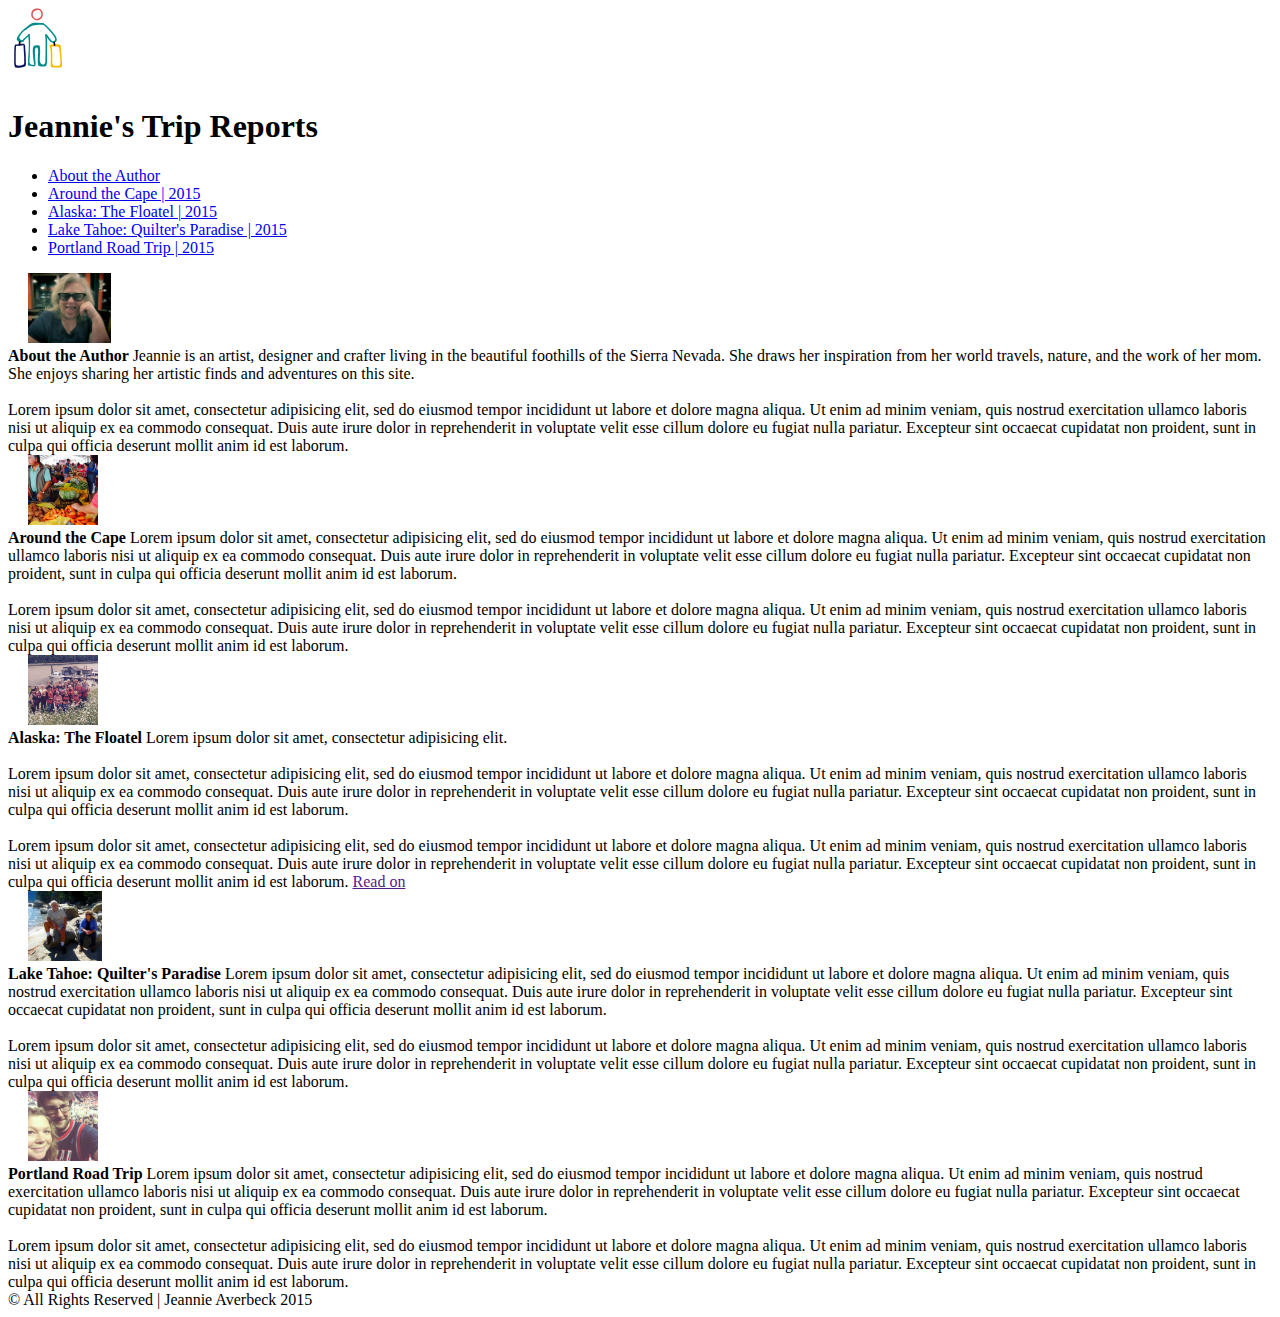
==== img/Jeannie Abroad.html @ a8317616 "adding the flex container I should have during It 2" ====
<!DOCTYPE html>
<!-- saved from url=(0063)file:///Users/Michael/Documents/pcs/Magazine/index.html#Contact -->
<html><head><meta http-equiv="Content-Type" content="text/html; charset=windows-1252">
  <title>Jeannie Abroad</title>
  <link rel="stylesheet" href="file:///Users/Michael/Documents/pcs/Magazine/css/main.css">
</head>


<body><header>
  <div class="logo">
    <svg xmlns="http://www.w3.org/2000/svg" xmlns:xlink="http://www.w3.org/1999/xlink" version="1.1" x="0px" y="0px" viewBox="0 0 48 60" enable-background="new 0 0 48 48" xml:space="preserve" height="75px"><g><g><g><path fill="#dc5757" d="M23.7,8.7c-1.8,0.1-3.6-1.2-3.9-3c-0.3-2.2,1-3.7,3.1-4c0.8-0.1,1.7-0.1,2.5,0.3c1,0.5,1.2,2.1,1.3,3.1     c0.1,2.1-1.3,3.3-3.2,3.6c-0.8,0.2-0.5,1.4,0.3,1.2c2.8-0.5,4.2-2.6,4.1-5.4c-0.2-3.2-2.5-4.4-5.4-4.1c-2.7,0.3-4,2.6-3.9,5.2     c0.1,2.5,2.7,4.3,5.1,4.3C24.5,10,24.5,8.7,23.7,8.7L23.7,8.7z"></path></g></g><g><g><path fill="#008b8b" d="M16.5,20.7c-1.5,2-3.8,3.1-5.2,5.3c-0.4,0.7,0.7,1.3,1.1,0.6c1.3-2,3.5-3.1,5-5     C17.9,21,17,20.1,16.5,20.7L16.5,20.7z"></path></g></g><g><g><path fill="#008b8b" d="M11.5,25.9c-2.6-1.1-3.2-2.4-1.8-3.8c0.7-1,1.4-2,2.2-2.9c1.1-1.2,2.6-1.9,3.8-2.9     c3.8-3.2,7.4-2.9,12.2-3c0.8,0,0.8-1.3,0-1.3c-2.5,0-8-1-10,0.8c-2.8,2.4-6.3,4.5-8.5,7.5C8.5,21.7,6,24.4,7.5,26     c1.3,1.5,2.9,1.8,4.7,1C12.9,26.7,12.2,25.6,11.5,25.9L11.5,25.9z"></path></g></g><g><g><path fill="#008b8b" d="M27.8,13.2c3.1,2,5.3,4.8,7.6,7.6c0.6,0.8,1.2,1.5,1.7,2.4c0.2,0.5,0.5,1,0.7,1.5     c-0.4,1.8-1.3,2.3-2.9,1.4c-1.4-1.2-2.6-3.4-3.8-4.9c-0.5-0.6-1.6,0-1.1,0.6c1.5,2,3,5.1,5.5,6c0.9,0.4,3.2-0.6,3.4-1.6     c0.6-2.4-1.3-4.5-2.7-6.2c-2.3-2.9-4.7-5.7-7.9-7.8C27.7,11.7,27.1,12.8,27.8,13.2L27.8,13.2z"></path></g></g><g><g><path fill="#008b8b" d="M29.7,21.6c0.6,4.5,0.3,9.1,0.3,13.7c0,2.5-0.1,5-0.1,7.6c-0.1,4.2-4.6,2.3-4.5-1.1c0-3.4,0.8-7.8,0-11.2     c-0.3-1.3-3.5-0.4-4.2-0.4c-2.8,0.3-0.4,13.2-0.2,15.3c-0.9,0-1.8-0.2-2.8-0.4c-1-0.9-1.3-2-0.9-3.3c0.1-2.4,0.2-4.8,0.2-7.3     c0.1-4.3,0.5-8.7-0.1-13c-0.1-0.8-1.3-0.5-1.2,0.3c1.1,7.6-0.1,15.9-0.3,23.6c0,0.3,0.2,0.6,0.5,0.6c5.6,0.9,6,1.7,5.5-4.1     c-0.2-2.3-0.3-4.7-0.4-7c-0.2-3.8,2.7-4.7,2.6-0.4c0,3.5-0.7,7.7,0,11.2c0.3,1.3,6.1,1.6,6.6,0.3c1.2-3.1,0.4-7.5,0.5-10.8     c0.1-4.6,0.3-9.1-0.3-13.7C30.8,20.8,29.6,20.8,29.7,21.6L29.7,21.6z"></path></g></g><g><g><path fill="#0a105c" d="M5.2,30.3c-0.2,3.1-0.3,6.3-0.2,9.4c0,2.2-0.3,5.2,0.4,7.2c0.6,1.8,7.2,0.3,8.4-0.4     c0.9-0.5,0.4-3,0.5-3.6c0-3.5-0.2-7-0.5-10.5c-0.1-0.7,0.2-3-0.8-3.6c-1.4-0.8-5.3,0.3-6.9,0.4c-0.8,0.1-0.8,1.3,0,1.3     c1.7-0.2,3.3-0.3,5-0.5c1.2-0.5,1.6-0.2,1.3,1c0.1,0.9,0.2,1.7,0.2,2.6c0.3,3.5,0.4,7,0.4,10.5c0,2.5-4.1,2-5.7,2     c-1.5,0-1.1-4.4-1.1-5.2c-0.1-3.6,0-7.2,0.2-10.8C6.5,29.5,5.2,29.5,5.2,30.3L5.2,30.3z"></path></g></g><g><g><path fill="#000000" d="M9.9,29.4C9.9,28.6,10,27.8,10,27c0.1-0.8-1.2-0.8-1.3,0c-0.1,0.8-0.1,1.6-0.2,2.4     C8.6,30.2,9.8,30.2,9.9,29.4L9.9,29.4z"></path></g></g><g><g><path fill="#f6ba00" d="M33.8,30.7c1.6,0,3.3,0,4.9,0c2.9,0,2.4,2.5,2.6,4.8c0.1,1.3,1.5,10.7-0.3,10.7c-1.5,0-3,0-4.5,0     c-1.5,0-1-5.6-1-6.5c-0.1-2.9,0.2-6.5-0.8-9.3c-0.3-0.8-1.5-0.4-1.2,0.3c0.9,2.7,0.7,6.2,0.8,9c0.1,2.3-0.4,5,0.1,7.2     c0.1,0.2,0.2,0.4,0.4,0.4c2,0.5,5.7,0.5,7.7,0c1.5-0.4,0.5-5.9,0.4-7c-0.1-2-0.3-4.1-0.5-6.1c-0.1-1.2,0.1-3.3-0.5-4.4     c-0.8-1.3-6.7-0.4-8.1-0.4C33,29.4,33,30.7,33.8,30.7L33.8,30.7z"></path></g></g><g><g><path fill="#000000" d="M36.3,27.3c0.1,0.8,0.2,1.6,0.3,2.5c0.1,0.8,1.3,0.8,1.3,0c-0.1-0.8-0.2-1.6-0.3-2.5     C37.4,26.5,36.2,26.5,36.3,27.3L36.3,27.3z"></path></g></g></g></svg>
  </div>
    <h1>Jeannie's Trip Reports</h1>
</header>


  <div class="mainNav">
    <nav>
      <ul>
        <li><a href="file:///Users/Michael/Documents/pcs/Magazine/index.html#About">About the Author</a></li>
        <li><a href="file:///Users/Michael/Documents/pcs/Magazine/index.html#Cape">Around the Cape | 2015</a></li>
        <li><a href="file:///Users/Michael/Documents/pcs/Magazine/index.html#Alaska">Alaska: The Floatel | 2015</a></li>
        <li><a href="file:///Users/Michael/Documents/pcs/Magazine/index.html#Tahoe">Lake Tahoe: Quilter's Paradise | 2015</a>
        </li><li><a href="file:///Users/Michael/Documents/pcs/Magazine/index.html#Oregon">Portland Road Trip | 2015</a></li>
      </ul>
    </nav>
  </div>
  <div class="content">
    <article id="About">
      <img src="./Jeannie Abroad_files/SillyMom.jpg" hspace="20" height="70"><br><strong>About the Author </strong>Jeannie is an artist, designer and crafter living in the beautiful foothills of the Sierra Nevada. She draws her inspiration from her world travels, nature, and the work of her mom. She enjoys sharing her artistic finds and adventures on this site.<br><br>Lorem ipsum dolor sit amet, consectetur adipisicing elit, sed do eiusmod tempor incididunt ut labore et dolore magna aliqua. Ut enim ad minim veniam, quis nostrud exercitation ullamco laboris nisi ut aliquip ex ea commodo consequat. Duis aute irure dolor in reprehenderit in voluptate velit esse cillum dolore eu fugiat nulla pariatur. Excepteur sint occaecat cupidatat non proident, sunt in culpa qui officia deserunt mollit anim id est laborum.
    </article>
    <article id="Cape"><img src="./Jeannie Abroad_files/Market.jpg" height="70" hspace="20"><br><strong>Around the Cape </strong>Lorem ipsum dolor sit amet, consectetur adipisicing elit, sed do eiusmod tempor incididunt ut labore et dolore magna aliqua. Ut enim ad minim veniam, quis nostrud exercitation ullamco laboris nisi ut aliquip ex ea commodo consequat. Duis aute irure dolor in reprehenderit in voluptate velit esse cillum dolore eu fugiat nulla pariatur. Excepteur sint occaecat cupidatat non proident, sunt in culpa qui officia deserunt mollit anim id est laborum.<br><br>Lorem ipsum dolor sit amet, consectetur adipisicing elit, sed do eiusmod tempor incididunt ut labore et dolore magna aliqua. Ut enim ad minim veniam, quis nostrud exercitation ullamco laboris nisi ut aliquip ex ea commodo consequat. Duis aute irure dolor in reprehenderit in voluptate velit esse cillum dolore eu fugiat nulla pariatur. Excepteur sint occaecat cupidatat non proident, sunt in culpa qui officia deserunt mollit anim id est laborum.
    </article>
    <article id="Alaska">
      <img src="./Jeannie Abroad_files/Floatella.jpg" height="70" hspace="20"><br><strong>Alaska: The Floatel </strong> Lorem ipsum dolor sit amet, consectetur adipisicing elit. <br><br>Lorem ipsum dolor sit amet, consectetur adipisicing elit, sed do eiusmod tempor incididunt ut labore et dolore magna aliqua. Ut enim ad minim veniam, quis nostrud exercitation ullamco laboris nisi ut aliquip ex ea commodo consequat. Duis aute irure dolor in reprehenderit in voluptate velit esse cillum dolore eu fugiat nulla pariatur. Excepteur sint occaecat cupidatat non proident, sunt in culpa qui officia deserunt mollit anim id est laborum. <br><br>Lorem ipsum dolor sit amet, consectetur adipisicing elit, sed do eiusmod tempor incididunt ut labore et dolore magna aliqua. Ut enim ad minim veniam, quis nostrud exercitation ullamco laboris nisi ut aliquip ex ea commodo consequat. Duis aute irure dolor in reprehenderit in voluptate velit esse cillum dolore eu fugiat nulla pariatur. Excepteur sint occaecat cupidatat non proident, sunt in culpa qui officia deserunt mollit anim id est laborum. <a href=""> Read on</a>
    </article>
    <article id="Tahoe">
      <img src="./Jeannie Abroad_files/Tahoe.jpg" height="70" hspace="20"><br><strong>Lake Tahoe: Quilter's Paradise </strong> Lorem ipsum dolor sit amet, consectetur adipisicing elit, sed do eiusmod tempor incididunt ut labore et dolore magna aliqua. Ut enim ad minim veniam, quis nostrud exercitation ullamco laboris nisi ut aliquip ex ea commodo consequat. Duis aute irure dolor in reprehenderit in voluptate velit esse cillum dolore eu fugiat nulla pariatur. Excepteur sint occaecat cupidatat non proident, sunt in culpa qui officia deserunt mollit anim id est laborum.<br><br>Lorem ipsum dolor sit amet, consectetur adipisicing elit, sed do eiusmod tempor incididunt ut labore et dolore magna aliqua. Ut enim ad minim veniam, quis nostrud exercitation ullamco laboris nisi ut aliquip ex ea commodo consequat. Duis aute irure dolor in reprehenderit in voluptate velit esse cillum dolore eu fugiat nulla pariatur. Excepteur sint occaecat cupidatat non proident, sunt in culpa qui officia deserunt mollit anim id est laborum.
    </article>
    <article id="Oregon">
      <img src="./Jeannie Abroad_files/Portland.jpg" height="70" hspace="20"><br><strong>Portland Road Trip </strong>Lorem ipsum dolor sit amet, consectetur adipisicing elit, sed do eiusmod tempor incididunt ut labore et dolore magna aliqua. Ut enim ad minim veniam, quis nostrud exercitation ullamco laboris nisi ut aliquip ex ea commodo consequat. Duis aute irure dolor in reprehenderit in voluptate velit esse cillum dolore eu fugiat nulla pariatur. Excepteur sint occaecat cupidatat non proident, sunt in culpa qui officia deserunt mollit anim id est laborum.<br><br>Lorem ipsum dolor sit amet, consectetur adipisicing elit, sed do eiusmod tempor incididunt ut labore et dolore magna aliqua. Ut enim ad minim veniam, quis nostrud exercitation ullamco laboris nisi ut aliquip ex ea commodo consequat. Duis aute irure dolor in reprehenderit in voluptate velit esse cillum dolore eu fugiat nulla pariatur. Excepteur sint occaecat cupidatat non proident, sunt in culpa qui officia deserunt mollit anim id est laborum.
    </article>
  </div>



<footer> � All Rights Reserved | Jeannie Averbeck 2015
</footer>


</body></html>
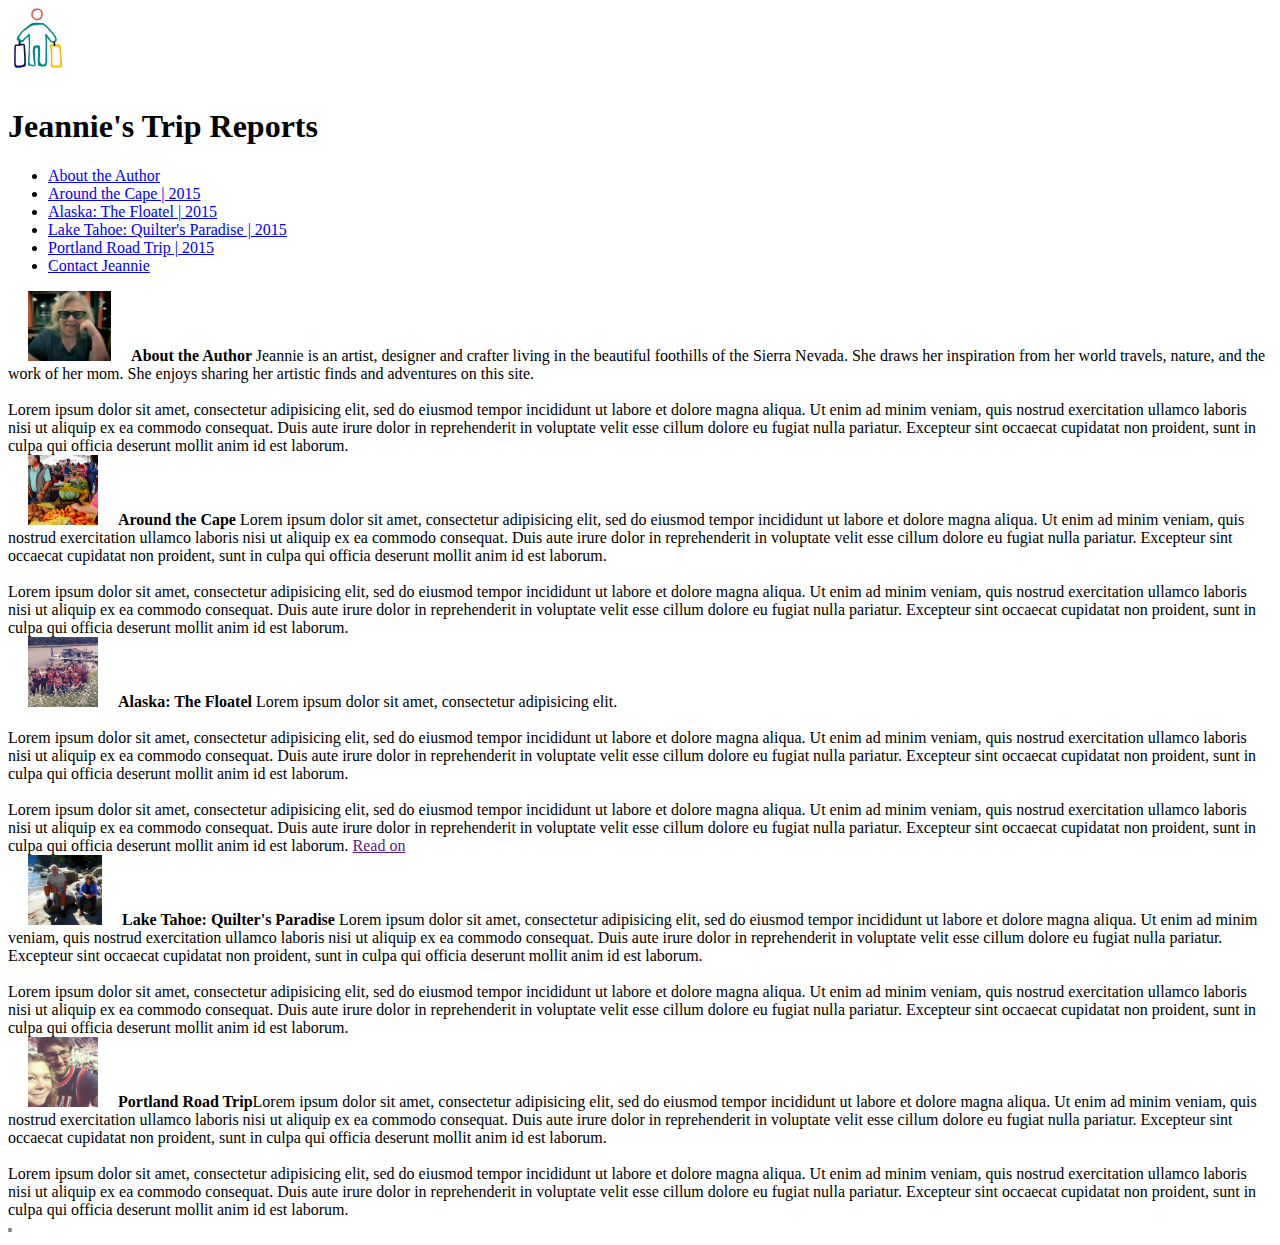
==== commit 5769c1cb: "commit before you break your button" ====
--- a/img/Jeannie Abroad.html
+++ b/img/Jeannie Abroad.html
@@ -1,51 +1,88 @@
 <!DOCTYPE html>
-<!-- saved from url=(0063)file:///Users/Michael/Documents/pcs/Magazine/index.html#Contact -->
+<!-- saved from url=(0061)file:///Users/Michael/Documents/pcs/Magazine/index.html#About -->
 <html><head><meta http-equiv="Content-Type" content="text/html; charset=windows-1252">
   <title>Jeannie Abroad</title>
   <link rel="stylesheet" href="file:///Users/Michael/Documents/pcs/Magazine/css/main.css">
+  <link rel="stylesheet" href="file:///Users/Michael/Documents/pcs/Magazine/stylesheet.css" type="text/css" charset="utf-8">
+  <link href="file://fonts.googleapis.com/css?family=Open+Sans" rel="stylesheet" type="text/css">
+
 </head>
 
-
-<body><header>
+<body>
+<header>
+  <div class="sidebar">
+  <div class="emptycontainer">
+  </div>
   <div class="logo">
-    <svg xmlns="http://www.w3.org/2000/svg" xmlns:xlink="http://www.w3.org/1999/xlink" version="1.1" x="0px" y="0px" viewBox="0 0 48 60" enable-background="new 0 0 48 48" xml:space="preserve" height="75px"><g><g><g><path fill="#dc5757" d="M23.7,8.7c-1.8,0.1-3.6-1.2-3.9-3c-0.3-2.2,1-3.7,3.1-4c0.8-0.1,1.7-0.1,2.5,0.3c1,0.5,1.2,2.1,1.3,3.1     c0.1,2.1-1.3,3.3-3.2,3.6c-0.8,0.2-0.5,1.4,0.3,1.2c2.8-0.5,4.2-2.6,4.1-5.4c-0.2-3.2-2.5-4.4-5.4-4.1c-2.7,0.3-4,2.6-3.9,5.2     c0.1,2.5,2.7,4.3,5.1,4.3C24.5,10,24.5,8.7,23.7,8.7L23.7,8.7z"></path></g></g><g><g><path fill="#008b8b" d="M16.5,20.7c-1.5,2-3.8,3.1-5.2,5.3c-0.4,0.7,0.7,1.3,1.1,0.6c1.3-2,3.5-3.1,5-5     C17.9,21,17,20.1,16.5,20.7L16.5,20.7z"></path></g></g><g><g><path fill="#008b8b" d="M11.5,25.9c-2.6-1.1-3.2-2.4-1.8-3.8c0.7-1,1.4-2,2.2-2.9c1.1-1.2,2.6-1.9,3.8-2.9     c3.8-3.2,7.4-2.9,12.2-3c0.8,0,0.8-1.3,0-1.3c-2.5,0-8-1-10,0.8c-2.8,2.4-6.3,4.5-8.5,7.5C8.5,21.7,6,24.4,7.5,26     c1.3,1.5,2.9,1.8,4.7,1C12.9,26.7,12.2,25.6,11.5,25.9L11.5,25.9z"></path></g></g><g><g><path fill="#008b8b" d="M27.8,13.2c3.1,2,5.3,4.8,7.6,7.6c0.6,0.8,1.2,1.5,1.7,2.4c0.2,0.5,0.5,1,0.7,1.5     c-0.4,1.8-1.3,2.3-2.9,1.4c-1.4-1.2-2.6-3.4-3.8-4.9c-0.5-0.6-1.6,0-1.1,0.6c1.5,2,3,5.1,5.5,6c0.9,0.4,3.2-0.6,3.4-1.6     c0.6-2.4-1.3-4.5-2.7-6.2c-2.3-2.9-4.7-5.7-7.9-7.8C27.7,11.7,27.1,12.8,27.8,13.2L27.8,13.2z"></path></g></g><g><g><path fill="#008b8b" d="M29.7,21.6c0.6,4.5,0.3,9.1,0.3,13.7c0,2.5-0.1,5-0.1,7.6c-0.1,4.2-4.6,2.3-4.5-1.1c0-3.4,0.8-7.8,0-11.2     c-0.3-1.3-3.5-0.4-4.2-0.4c-2.8,0.3-0.4,13.2-0.2,15.3c-0.9,0-1.8-0.2-2.8-0.4c-1-0.9-1.3-2-0.9-3.3c0.1-2.4,0.2-4.8,0.2-7.3     c0.1-4.3,0.5-8.7-0.1-13c-0.1-0.8-1.3-0.5-1.2,0.3c1.1,7.6-0.1,15.9-0.3,23.6c0,0.3,0.2,0.6,0.5,0.6c5.6,0.9,6,1.7,5.5-4.1     c-0.2-2.3-0.3-4.7-0.4-7c-0.2-3.8,2.7-4.7,2.6-0.4c0,3.5-0.7,7.7,0,11.2c0.3,1.3,6.1,1.6,6.6,0.3c1.2-3.1,0.4-7.5,0.5-10.8     c0.1-4.6,0.3-9.1-0.3-13.7C30.8,20.8,29.6,20.8,29.7,21.6L29.7,21.6z"></path></g></g><g><g><path fill="#0a105c" d="M5.2,30.3c-0.2,3.1-0.3,6.3-0.2,9.4c0,2.2-0.3,5.2,0.4,7.2c0.6,1.8,7.2,0.3,8.4-0.4     c0.9-0.5,0.4-3,0.5-3.6c0-3.5-0.2-7-0.5-10.5c-0.1-0.7,0.2-3-0.8-3.6c-1.4-0.8-5.3,0.3-6.9,0.4c-0.8,0.1-0.8,1.3,0,1.3     c1.7-0.2,3.3-0.3,5-0.5c1.2-0.5,1.6-0.2,1.3,1c0.1,0.9,0.2,1.7,0.2,2.6c0.3,3.5,0.4,7,0.4,10.5c0,2.5-4.1,2-5.7,2     c-1.5,0-1.1-4.4-1.1-5.2c-0.1-3.6,0-7.2,0.2-10.8C6.5,29.5,5.2,29.5,5.2,30.3L5.2,30.3z"></path></g></g><g><g><path fill="#000000" d="M9.9,29.4C9.9,28.6,10,27.8,10,27c0.1-0.8-1.2-0.8-1.3,0c-0.1,0.8-0.1,1.6-0.2,2.4     C8.6,30.2,9.8,30.2,9.9,29.4L9.9,29.4z"></path></g></g><g><g><path fill="#f6ba00" d="M33.8,30.7c1.6,0,3.3,0,4.9,0c2.9,0,2.4,2.5,2.6,4.8c0.1,1.3,1.5,10.7-0.3,10.7c-1.5,0-3,0-4.5,0     c-1.5,0-1-5.6-1-6.5c-0.1-2.9,0.2-6.5-0.8-9.3c-0.3-0.8-1.5-0.4-1.2,0.3c0.9,2.7,0.7,6.2,0.8,9c0.1,2.3-0.4,5,0.1,7.2     c0.1,0.2,0.2,0.4,0.4,0.4c2,0.5,5.7,0.5,7.7,0c1.5-0.4,0.5-5.9,0.4-7c-0.1-2-0.3-4.1-0.5-6.1c-0.1-1.2,0.1-3.3-0.5-4.4     c-0.8-1.3-6.7-0.4-8.1-0.4C33,29.4,33,30.7,33.8,30.7L33.8,30.7z"></path></g></g><g><g><path fill="#000000" d="M36.3,27.3c0.1,0.8,0.2,1.6,0.3,2.5c0.1,0.8,1.3,0.8,1.3,0c-0.1-0.8-0.2-1.6-0.3-2.5     C37.4,26.5,36.2,26.5,36.3,27.3L36.3,27.3z"></path></g></g></g></svg>
+    <svg class="logo" xmlns="http://www.w3.org/2000/svg" xmlns:xlink="http://www.w3.org/1999/xlink" version="1.1" x="0px" y="0px" viewBox="0 0 48 60" enable-background="new 0 0 48 48" xml:space="preserve" height="75px"><g><g><g><path fill="#dc5757" d="M23.7,8.7c-1.8,0.1-3.6-1.2-3.9-3c-0.3-2.2,1-3.7,3.1-4c0.8-0.1,1.7-0.1,2.5,0.3c1,0.5,1.2,2.1,1.3,3.1     c0.1,2.1-1.3,3.3-3.2,3.6c-0.8,0.2-0.5,1.4,0.3,1.2c2.8-0.5,4.2-2.6,4.1-5.4c-0.2-3.2-2.5-4.4-5.4-4.1c-2.7,0.3-4,2.6-3.9,5.2     c0.1,2.5,2.7,4.3,5.1,4.3C24.5,10,24.5,8.7,23.7,8.7L23.7,8.7z"></path></g></g><g><g><path fill="#008b8b" d="M16.5,20.7c-1.5,2-3.8,3.1-5.2,5.3c-0.4,0.7,0.7,1.3,1.1,0.6c1.3-2,3.5-3.1,5-5     C17.9,21,17,20.1,16.5,20.7L16.5,20.7z"></path></g></g><g><g><path fill="#008b8b" d="M11.5,25.9c-2.6-1.1-3.2-2.4-1.8-3.8c0.7-1,1.4-2,2.2-2.9c1.1-1.2,2.6-1.9,3.8-2.9     c3.8-3.2,7.4-2.9,12.2-3c0.8,0,0.8-1.3,0-1.3c-2.5,0-8-1-10,0.8c-2.8,2.4-6.3,4.5-8.5,7.5C8.5,21.7,6,24.4,7.5,26     c1.3,1.5,2.9,1.8,4.7,1C12.9,26.7,12.2,25.6,11.5,25.9L11.5,25.9z"></path></g></g><g><g><path fill="#008b8b" d="M27.8,13.2c3.1,2,5.3,4.8,7.6,7.6c0.6,0.8,1.2,1.5,1.7,2.4c0.2,0.5,0.5,1,0.7,1.5     c-0.4,1.8-1.3,2.3-2.9,1.4c-1.4-1.2-2.6-3.4-3.8-4.9c-0.5-0.6-1.6,0-1.1,0.6c1.5,2,3,5.1,5.5,6c0.9,0.4,3.2-0.6,3.4-1.6     c0.6-2.4-1.3-4.5-2.7-6.2c-2.3-2.9-4.7-5.7-7.9-7.8C27.7,11.7,27.1,12.8,27.8,13.2L27.8,13.2z"></path></g></g><g><g><path fill="#008b8b" d="M29.7,21.6c0.6,4.5,0.3,9.1,0.3,13.7c0,2.5-0.1,5-0.1,7.6c-0.1,4.2-4.6,2.3-4.5-1.1c0-3.4,0.8-7.8,0-11.2     c-0.3-1.3-3.5-0.4-4.2-0.4c-2.8,0.3-0.4,13.2-0.2,15.3c-0.9,0-1.8-0.2-2.8-0.4c-1-0.9-1.3-2-0.9-3.3c0.1-2.4,0.2-4.8,0.2-7.3     c0.1-4.3,0.5-8.7-0.1-13c-0.1-0.8-1.3-0.5-1.2,0.3c1.1,7.6-0.1,15.9-0.3,23.6c0,0.3,0.2,0.6,0.5,0.6c5.6,0.9,6,1.7,5.5-4.1     c-0.2-2.3-0.3-4.7-0.4-7c-0.2-3.8,2.7-4.7,2.6-0.4c0,3.5-0.7,7.7,0,11.2c0.3,1.3,6.1,1.6,6.6,0.3c1.2-3.1,0.4-7.5,0.5-10.8     c0.1-4.6,0.3-9.1-0.3-13.7C30.8,20.8,29.6,20.8,29.7,21.6L29.7,21.6z"></path></g></g><g><g><path fill="#0a105c" d="M5.2,30.3c-0.2,3.1-0.3,6.3-0.2,9.4c0,2.2-0.3,5.2,0.4,7.2c0.6,1.8,7.2,0.3,8.4-0.4     c0.9-0.5,0.4-3,0.5-3.6c0-3.5-0.2-7-0.5-10.5c-0.1-0.7,0.2-3-0.8-3.6c-1.4-0.8-5.3,0.3-6.9,0.4c-0.8,0.1-0.8,1.3,0,1.3     c1.7-0.2,3.3-0.3,5-0.5c1.2-0.5,1.6-0.2,1.3,1c0.1,0.9,0.2,1.7,0.2,2.6c0.3,3.5,0.4,7,0.4,10.5c0,2.5-4.1,2-5.7,2     c-1.5,0-1.1-4.4-1.1-5.2c-0.1-3.6,0-7.2,0.2-10.8C6.5,29.5,5.2,29.5,5.2,30.3L5.2,30.3z"></path></g></g><g><g><path fill="#000000" d="M9.9,29.4C9.9,28.6,10,27.8,10,27c0.1-0.8-1.2-0.8-1.3,0c-0.1,0.8-0.1,1.6-0.2,2.4     C8.6,30.2,9.8,30.2,9.9,29.4L9.9,29.4z"></path></g></g><g><g><path fill="#f6ba00" d="M33.8,30.7c1.6,0,3.3,0,4.9,0c2.9,0,2.4,2.5,2.6,4.8c0.1,1.3,1.5,10.7-0.3,10.7c-1.5,0-3,0-4.5,0     c-1.5,0-1-5.6-1-6.5c-0.1-2.9,0.2-6.5-0.8-9.3c-0.3-0.8-1.5-0.4-1.2,0.3c0.9,2.7,0.7,6.2,0.8,9c0.1,2.3-0.4,5,0.1,7.2     c0.1,0.2,0.2,0.4,0.4,0.4c2,0.5,5.7,0.5,7.7,0c1.5-0.4,0.5-5.9,0.4-7c-0.1-2-0.3-4.1-0.5-6.1c-0.1-1.2,0.1-3.3-0.5-4.4     c-0.8-1.3-6.7-0.4-8.1-0.4C33,29.4,33,30.7,33.8,30.7L33.8,30.7z"></path></g></g><g><g><path fill="#000000" d="M36.3,27.3c0.1,0.8,0.2,1.6,0.3,2.5c0.1,0.8,1.3,0.8,1.3,0c-0.1-0.8-0.2-1.6-0.3-2.5     C37.4,26.5,36.2,26.5,36.3,27.3L36.3,27.3z"></path></g></g></g></svg>
   </div>
+  <div class="title">
     <h1>Jeannie's Trip Reports</h1>
-</header>
-
-
-  <div class="mainNav">
+  </div>
+  <div class="mainNavflex">
     <nav>
       <ul>
-        <li><a href="file:///Users/Michael/Documents/pcs/Magazine/index.html#About">About the Author</a></li>
+        <li><a href="./Jeannie Abroad_files/Jeannie Abroad.html">About the Author</a></li>
         <li><a href="file:///Users/Michael/Documents/pcs/Magazine/index.html#Cape">Around the Cape | 2015</a></li>
         <li><a href="file:///Users/Michael/Documents/pcs/Magazine/index.html#Alaska">Alaska: The Floatel | 2015</a></li>
         <li><a href="file:///Users/Michael/Documents/pcs/Magazine/index.html#Tahoe">Lake Tahoe: Quilter's Paradise | 2015</a>
         </li><li><a href="file:///Users/Michael/Documents/pcs/Magazine/index.html#Oregon">Portland Road Trip | 2015</a></li>
+        <li><a href="mailto:jmaaver@gmail.com">Contact Jeannie</a></li>
       </ul>
     </nav>
   </div>
+</div>
+</header>
+
+<div class="slidingPanel off">
+
+
   <div class="content">
-    <article id="About">
-      <img src="./Jeannie Abroad_files/SillyMom.jpg" hspace="20" height="70"><br><strong>About the Author </strong>Jeannie is an artist, designer and crafter living in the beautiful foothills of the Sierra Nevada. She draws her inspiration from her world travels, nature, and the work of her mom. She enjoys sharing her artistic finds and adventures on this site.<br><br>Lorem ipsum dolor sit amet, consectetur adipisicing elit, sed do eiusmod tempor incididunt ut labore et dolore magna aliqua. Ut enim ad minim veniam, quis nostrud exercitation ullamco laboris nisi ut aliquip ex ea commodo consequat. Duis aute irure dolor in reprehenderit in voluptate velit esse cillum dolore eu fugiat nulla pariatur. Excepteur sint occaecat cupidatat non proident, sunt in culpa qui officia deserunt mollit anim id est laborum.
+    <span class="anchor" id="About"></span>
+      <article>
+      <img class="pic" src="./Jeannie Abroad_files/SillyMom.jpg" hspace="20" height="70"><strong>About the Author </strong>Jeannie is an artist, designer and crafter living in the beautiful foothills of the Sierra Nevada. She draws her inspiration from her world travels, nature, and the work of her mom. She enjoys sharing her artistic finds and adventures on this site.<br><br>Lorem ipsum dolor sit amet, consectetur adipisicing elit, sed do eiusmod tempor incididunt ut labore et dolore magna aliqua. Ut enim ad minim veniam, quis nostrud exercitation ullamco laboris nisi ut aliquip ex ea commodo consequat. Duis aute irure dolor in reprehenderit in voluptate velit esse cillum dolore eu fugiat nulla pariatur. Excepteur sint occaecat cupidatat non proident, sunt in culpa qui officia deserunt mollit anim id est laborum.
     </article>
-    <article id="Cape"><img src="./Jeannie Abroad_files/Market.jpg" height="70" hspace="20"><br><strong>Around the Cape </strong>Lorem ipsum dolor sit amet, consectetur adipisicing elit, sed do eiusmod tempor incididunt ut labore et dolore magna aliqua. Ut enim ad minim veniam, quis nostrud exercitation ullamco laboris nisi ut aliquip ex ea commodo consequat. Duis aute irure dolor in reprehenderit in voluptate velit esse cillum dolore eu fugiat nulla pariatur. Excepteur sint occaecat cupidatat non proident, sunt in culpa qui officia deserunt mollit anim id est laborum.<br><br>Lorem ipsum dolor sit amet, consectetur adipisicing elit, sed do eiusmod tempor incididunt ut labore et dolore magna aliqua. Ut enim ad minim veniam, quis nostrud exercitation ullamco laboris nisi ut aliquip ex ea commodo consequat. Duis aute irure dolor in reprehenderit in voluptate velit esse cillum dolore eu fugiat nulla pariatur. Excepteur sint occaecat cupidatat non proident, sunt in culpa qui officia deserunt mollit anim id est laborum.
-    </article>
-    <article id="Alaska">
-      <img src="./Jeannie Abroad_files/Floatella.jpg" height="70" hspace="20"><br><strong>Alaska: The Floatel </strong> Lorem ipsum dolor sit amet, consectetur adipisicing elit. <br><br>Lorem ipsum dolor sit amet, consectetur adipisicing elit, sed do eiusmod tempor incididunt ut labore et dolore magna aliqua. Ut enim ad minim veniam, quis nostrud exercitation ullamco laboris nisi ut aliquip ex ea commodo consequat. Duis aute irure dolor in reprehenderit in voluptate velit esse cillum dolore eu fugiat nulla pariatur. Excepteur sint occaecat cupidatat non proident, sunt in culpa qui officia deserunt mollit anim id est laborum. <br><br>Lorem ipsum dolor sit amet, consectetur adipisicing elit, sed do eiusmod tempor incididunt ut labore et dolore magna aliqua. Ut enim ad minim veniam, quis nostrud exercitation ullamco laboris nisi ut aliquip ex ea commodo consequat. Duis aute irure dolor in reprehenderit in voluptate velit esse cillum dolore eu fugiat nulla pariatur. Excepteur sint occaecat cupidatat non proident, sunt in culpa qui officia deserunt mollit anim id est laborum. <a href=""> Read on</a>
-    </article>
-    <article id="Tahoe">
-      <img src="./Jeannie Abroad_files/Tahoe.jpg" height="70" hspace="20"><br><strong>Lake Tahoe: Quilter's Paradise </strong> Lorem ipsum dolor sit amet, consectetur adipisicing elit, sed do eiusmod tempor incididunt ut labore et dolore magna aliqua. Ut enim ad minim veniam, quis nostrud exercitation ullamco laboris nisi ut aliquip ex ea commodo consequat. Duis aute irure dolor in reprehenderit in voluptate velit esse cillum dolore eu fugiat nulla pariatur. Excepteur sint occaecat cupidatat non proident, sunt in culpa qui officia deserunt mollit anim id est laborum.<br><br>Lorem ipsum dolor sit amet, consectetur adipisicing elit, sed do eiusmod tempor incididunt ut labore et dolore magna aliqua. Ut enim ad minim veniam, quis nostrud exercitation ullamco laboris nisi ut aliquip ex ea commodo consequat. Duis aute irure dolor in reprehenderit in voluptate velit esse cillum dolore eu fugiat nulla pariatur. Excepteur sint occaecat cupidatat non proident, sunt in culpa qui officia deserunt mollit anim id est laborum.
-    </article>
-    <article id="Oregon">
-      <img src="./Jeannie Abroad_files/Portland.jpg" height="70" hspace="20"><br><strong>Portland Road Trip </strong>Lorem ipsum dolor sit amet, consectetur adipisicing elit, sed do eiusmod tempor incididunt ut labore et dolore magna aliqua. Ut enim ad minim veniam, quis nostrud exercitation ullamco laboris nisi ut aliquip ex ea commodo consequat. Duis aute irure dolor in reprehenderit in voluptate velit esse cillum dolore eu fugiat nulla pariatur. Excepteur sint occaecat cupidatat non proident, sunt in culpa qui officia deserunt mollit anim id est laborum.<br><br>Lorem ipsum dolor sit amet, consectetur adipisicing elit, sed do eiusmod tempor incididunt ut labore et dolore magna aliqua. Ut enim ad minim veniam, quis nostrud exercitation ullamco laboris nisi ut aliquip ex ea commodo consequat. Duis aute irure dolor in reprehenderit in voluptate velit esse cillum dolore eu fugiat nulla pariatur. Excepteur sint occaecat cupidatat non proident, sunt in culpa qui officia deserunt mollit anim id est laborum.
-    </article>
+    <span class="anchor" id="Cape"></span>
+      <article>
+        <img class="pic" src="./Jeannie Abroad_files/Market.jpg" height="70" hspace="20"><strong>Around the Cape </strong>Lorem ipsum dolor sit amet, consectetur adipisicing elit, sed do eiusmod tempor incididunt ut labore et dolore magna aliqua. Ut enim ad minim veniam, quis nostrud exercitation ullamco laboris nisi ut aliquip ex ea commodo consequat. Duis aute irure dolor in reprehenderit in voluptate velit esse cillum dolore eu fugiat nulla pariatur. Excepteur sint occaecat cupidatat non proident, sunt in culpa qui officia deserunt mollit anim id est laborum.<br><br>Lorem ipsum dolor sit amet, consectetur adipisicing elit, sed do eiusmod tempor incididunt ut labore et dolore magna aliqua. Ut enim ad minim veniam, quis nostrud exercitation ullamco laboris nisi ut aliquip ex ea commodo consequat. Duis aute irure dolor in reprehenderit in voluptate velit esse cillum dolore eu fugiat nulla pariatur. Excepteur sint occaecat cupidatat non proident, sunt in culpa qui officia deserunt mollit anim id est laborum.
+      </article>
+    <span class="anchor" id="Alaska"></span>
+      <article>
+        <img class="pic" src="./Jeannie Abroad_files/Floatella.jpg" height="70" hspace="20"><strong>Alaska: The Floatel </strong> Lorem ipsum dolor sit amet, consectetur adipisicing elit. <br><br>Lorem ipsum dolor sit amet, consectetur adipisicing elit, sed do eiusmod tempor incididunt ut labore et dolore magna aliqua. Ut enim ad minim veniam, quis nostrud exercitation ullamco laboris nisi ut aliquip ex ea commodo consequat. Duis aute irure dolor in reprehenderit in voluptate velit esse cillum dolore eu fugiat nulla pariatur. Excepteur sint occaecat cupidatat non proident, sunt in culpa qui officia deserunt mollit anim id est laborum. <br><br>Lorem ipsum dolor sit amet, consectetur adipisicing elit, sed do eiusmod tempor incididunt ut labore et dolore magna aliqua. Ut enim ad minim veniam, quis nostrud exercitation ullamco laboris nisi ut aliquip ex ea commodo consequat. Duis aute irure dolor in reprehenderit in voluptate velit esse cillum dolore eu fugiat nulla pariatur. Excepteur sint occaecat cupidatat non proident, sunt in culpa qui officia deserunt mollit anim id est laborum. <a href=""> Read on</a>
+      </article>
+    <span class="anchor" id="Tahoe"></span>
+      <article>
+        <img class="pic" src="./Jeannie Abroad_files/Tahoe.jpg" height="70" hspace="20"><strong>Lake Tahoe: Quilter's Paradise</strong> Lorem ipsum dolor sit amet, consectetur adipisicing elit, sed do eiusmod tempor incididunt ut labore et dolore magna aliqua. Ut enim ad minim veniam, quis nostrud exercitation ullamco laboris nisi ut aliquip ex ea commodo consequat. Duis aute irure dolor in reprehenderit in voluptate velit esse cillum dolore eu fugiat nulla pariatur. Excepteur sint occaecat cupidatat non proident, sunt in culpa qui officia deserunt mollit anim id est laborum.<br><br>Lorem ipsum dolor sit amet, consectetur adipisicing elit, sed do eiusmod tempor incididunt ut labore et dolore magna aliqua. Ut enim ad minim veniam, quis nostrud exercitation ullamco laboris nisi ut aliquip ex ea commodo consequat. Duis aute irure dolor in reprehenderit in voluptate velit esse cillum dolore eu fugiat nulla pariatur. Excepteur sint occaecat cupidatat non proident, sunt in culpa qui officia deserunt mollit anim id est laborum.
+      </article>
+    <span class="anchor" id="Oregon"></span>
+      <article>
+        <img class="pic" src="./Jeannie Abroad_files/Portland.jpg" height="70" hspace="20"><strong>Portland Road Trip</strong>Lorem ipsum dolor sit amet, consectetur adipisicing elit, sed do eiusmod tempor incididunt ut labore et dolore magna aliqua. Ut enim ad minim veniam, quis nostrud exercitation ullamco laboris nisi ut aliquip ex ea commodo consequat. Duis aute irure dolor in reprehenderit in voluptate velit esse cillum dolore eu fugiat nulla pariatur. Excepteur sint occaecat cupidatat non proident, sunt in culpa qui officia deserunt mollit anim id est laborum.<br><br>Lorem ipsum dolor sit amet, consectetur adipisicing elit, sed do eiusmod tempor incididunt ut labore et dolore magna aliqua. Ut enim ad minim veniam, quis nostrud exercitation ullamco laboris nisi ut aliquip ex ea commodo consequat. Duis aute irure dolor in reprehenderit in voluptate velit esse cillum dolore eu fugiat nulla pariatur. Excepteur sint occaecat cupidatat non proident, sunt in culpa qui officia deserunt mollit anim id est laborum.
+      </article>
   </div>
+  <div class="emptycontainer">
+  </div>
+
+</div>
+
+  <footer>
+
+  <div class="hamburger"><svg class="button" height="5px" xmlns="http://www.w3.org/2000/svg" xmlns:xlink="http://www.w3.org/1999/xlink" version="1.1" x="0px" y="0px" viewBox="0 0 100 125" enable-background="new 0 0 100 100" xml:space="preserve"><path fill="#000000" d="M5,21.875c0-4.661,3.777-8.438,8.438-8.438h73.125c4.661,0,8.438,3.777,8.438,8.438  s-3.777,8.438-8.438,8.438H13.438C8.777,30.312,5,26.536,5,21.875z M86.562,41.562H13.438C8.777,41.562,5,45.339,5,50  s3.777,8.438,8.438,8.438h73.125C91.223,58.438,95,54.661,95,50S91.223,41.562,86.562,41.562z M86.562,69.688H13.438  C8.777,69.688,5,73.464,5,78.125s3.777,8.438,8.438,8.438h73.125c4.661,0,8.438-3.777,8.438-8.438S91.223,69.688,86.562,69.688z"></path>
+
+  </svg>
+  </div>
+
+  </footer>
+
+<script src="./Jeannie Abroad_files/jquery.min.js"></script>
+<script src="file:///Users/Michael/Documents/pcs/Magazine/js/plugins.js"></script>
+<script src="./Jeannie Abroad_files/main.js"></script>
 
 
 
-<footer> � All Rights Reserved | Jeannie Averbeck 2015
-</footer>
+
+
+
+
 
 
 </body></html>